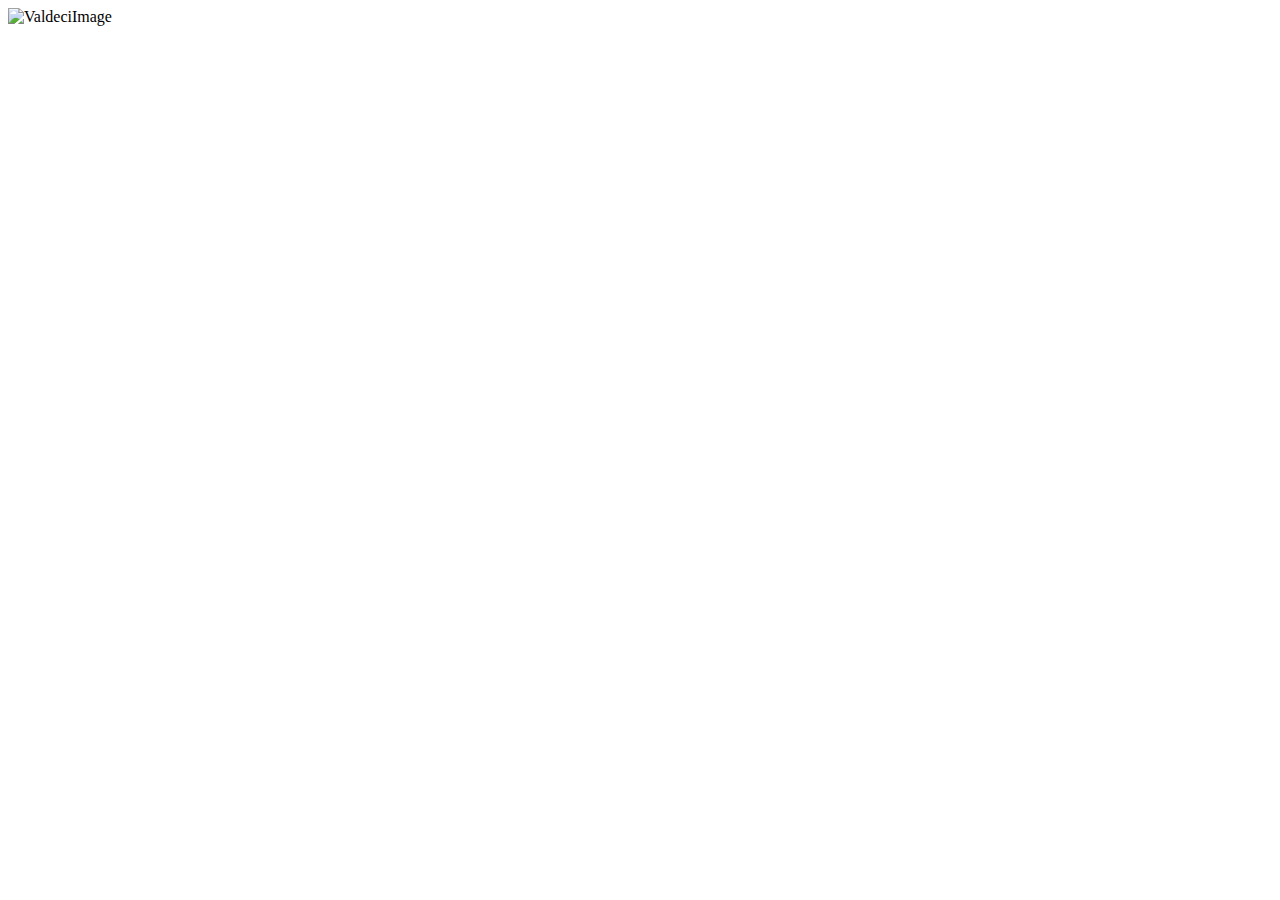
==== index.html @ 7e4c9288 "Iniciando projeto" ====
<!DOCTYPE html>
<html lang="en">
<head>
    <meta charset="UTF-8">
    <meta name="viewport" content="width=device-width, initial-scale=1.0">
    <link href="https://cdn.jsdelivr.net/npm/bootstrap@5.3.0/dist/css/bootstrap.min.css" rel="stylesheet" integrity="sha384-9ndCyUaIbzAi2FUVXJi0CjmCapSmO7SnpJef0486qhLnuZ2cdeRhO02iuK6FUUVM" crossorigin="anonymous">
    <link rel="stylesheet" href="style.css">
    <script defer src="script.js"></script>
    <title>Recanto do Vovô</title>
</head>
<body>
    <header>
        <img src="" alt="ValdeciImage">
        <h1></h1>

    </header>
</body>
</html>
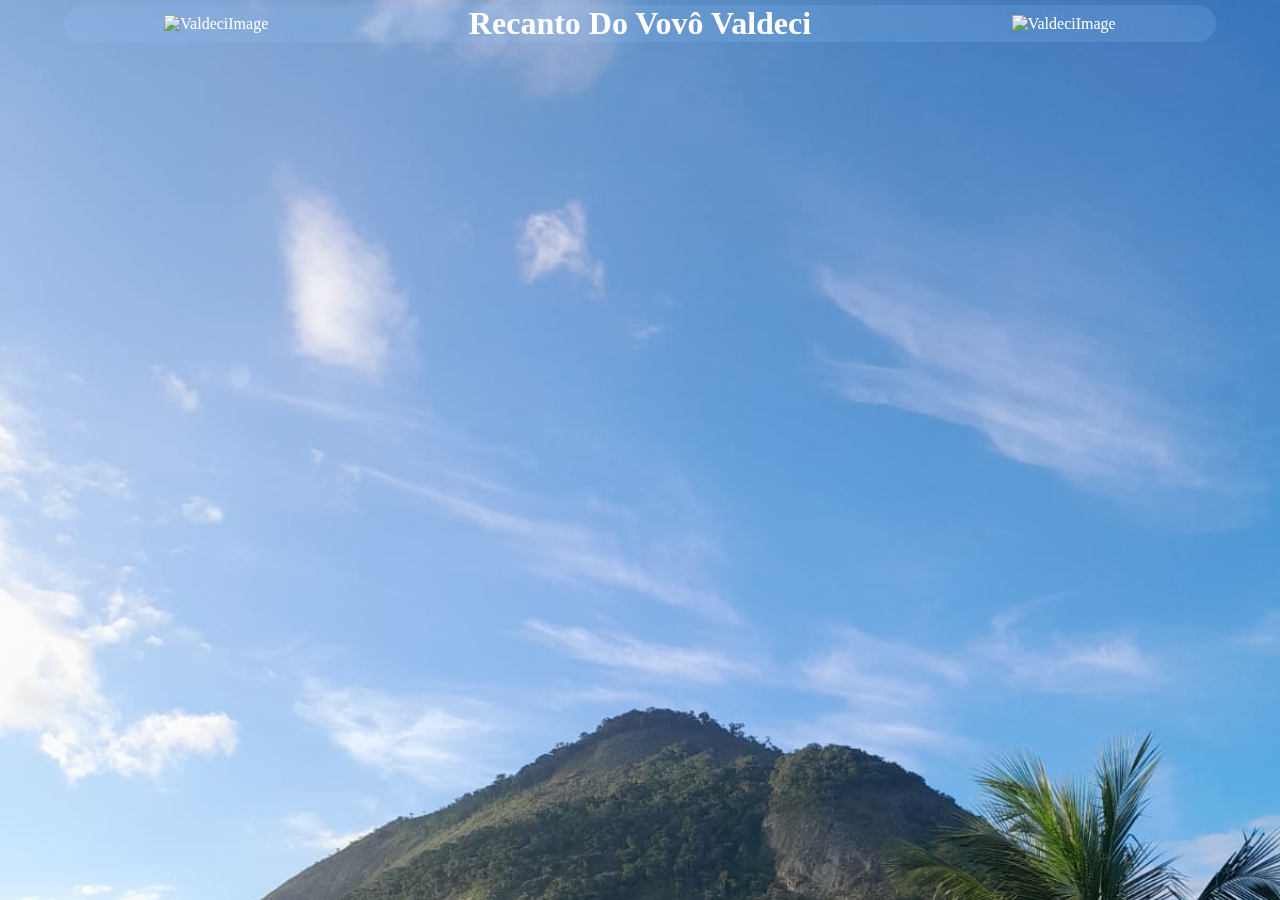
==== commit bac324bd: "Header" ====
--- a/index.html
+++ b/index.html
@@ -10,9 +10,11 @@
 </head>
 <body>
     <header>
-        <img src="" alt="ValdeciImage">
-        <h1></h1>
-
+        <section>
+            <img src="" alt="ValdeciImage">
+            <h1>Recanto Do Vovô Valdeci</h1>
+            <img src="" alt="ValdeciImage">
+        </section>
     </header>
 </body>
 </html>--- a/style.css
+++ b/style.css
@@ -0,0 +1,30 @@
+* {
+  margin: 0;
+  padding: 0;
+}
+
+body {
+  display: flex;
+  background-image: url(images/Sitio.jpeg);
+  background-size: 100%;
+  background-repeat: no-repeat;
+}
+
+header {
+  margin-top: 5px;
+  width: 100%;
+  position: fixed;
+  display: flex;
+  justify-content: center;
+}
+
+header section{
+  width: 90%;
+  display: flex;
+  flex-direction: row;
+  background-color: rgba(151, 206, 255, 0.165);
+  justify-content: space-around;
+  align-items: center;
+  border-radius: 30px;
+  color: white;
+}
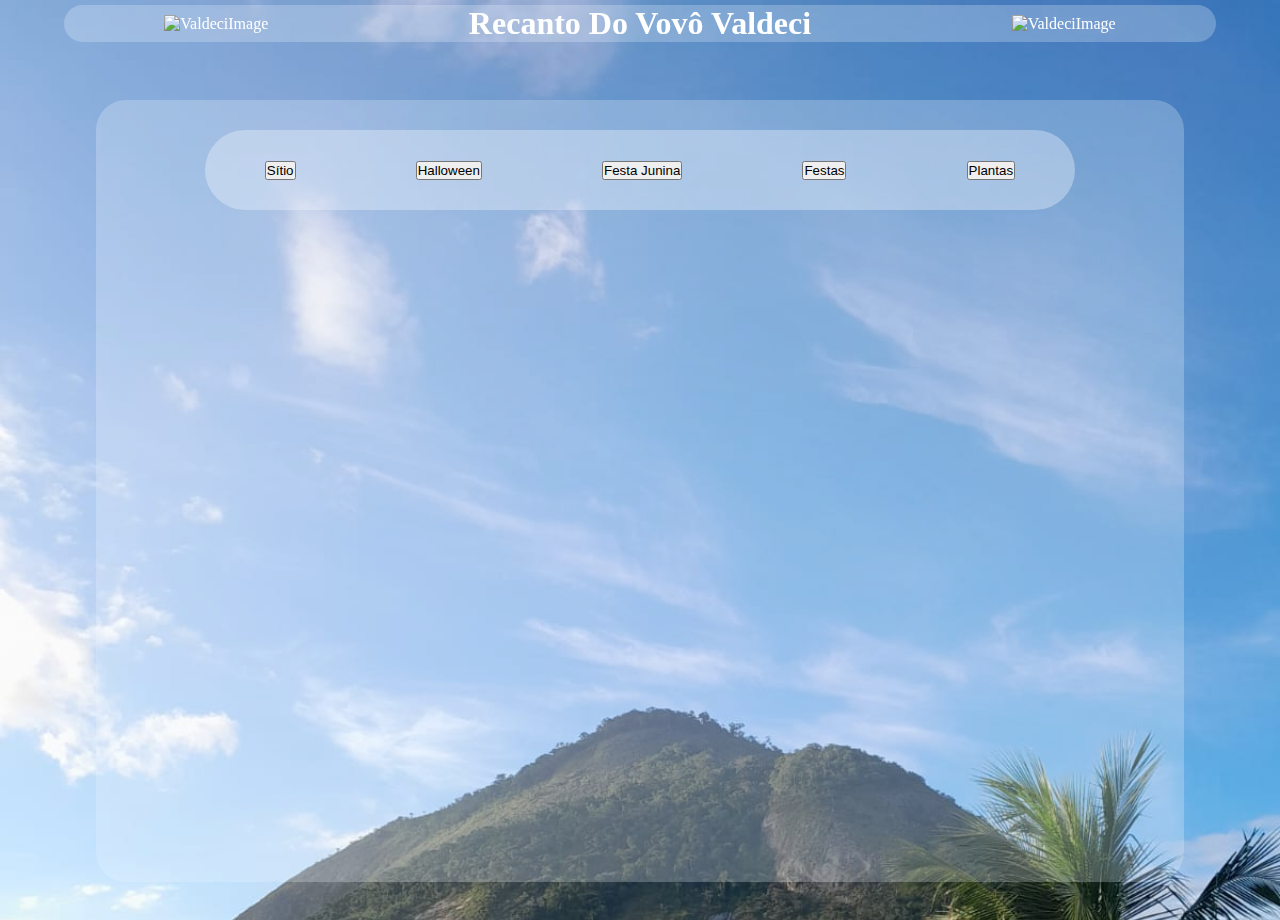
==== commit f454c4b2: "interface" ====
--- a/index.html
+++ b/index.html
@@ -16,5 +16,19 @@
             <img src="" alt="ValdeciImage">
         </section>
     </header>
+    <main>
+        <section>
+            <div id="containerDeOpcoes">
+                <button>Sítio</button>
+                <button>Halloween</button>
+                <button>Festa Junina</button>
+                <button>Festas</button>
+                <button>Plantas</button>
+            </div>
+            <div id="grid">
+
+            </div>
+        </section>
+    </main>
 </body>
 </html>--- a/style.css
+++ b/style.css
@@ -4,10 +4,12 @@
 }
 
 body {
+  z-index: 1;
   display: flex;
   background-image: url(images/Sitio.jpeg);
   background-size: 100%;
   background-repeat: no-repeat;
+  height: 920px;
 }
 
 header {
@@ -22,9 +24,38 @@
   width: 90%;
   display: flex;
   flex-direction: row;
-  background-color: rgba(151, 206, 255, 0.165);
+  background-color: rgba(240, 248, 255, 0.259);
   justify-content: space-around;
   align-items: center;
   border-radius: 30px;
   color: white;
 }
+
+main {
+  z-index: 2;
+  display: flex;
+  margin: 0 auto;
+  margin-top: 100px;
+  border-radius: 30px;
+  width: 85%;
+  height: 85%;
+  background-color: rgba(240, 248, 255, 0.254);
+}
+
+main section {
+  display: flex;
+  width: 100%;
+  flex-direction: row;
+  justify-content: center;
+}
+
+#containerDeOpcoes {
+    display: flex;
+  margin: 30px;
+  height: 80px;
+  border-radius: 50px;
+  width: 80%;
+  justify-content: space-around;
+  align-items: center;
+  background-color: rgba(240, 248, 255, 0.361);
+}
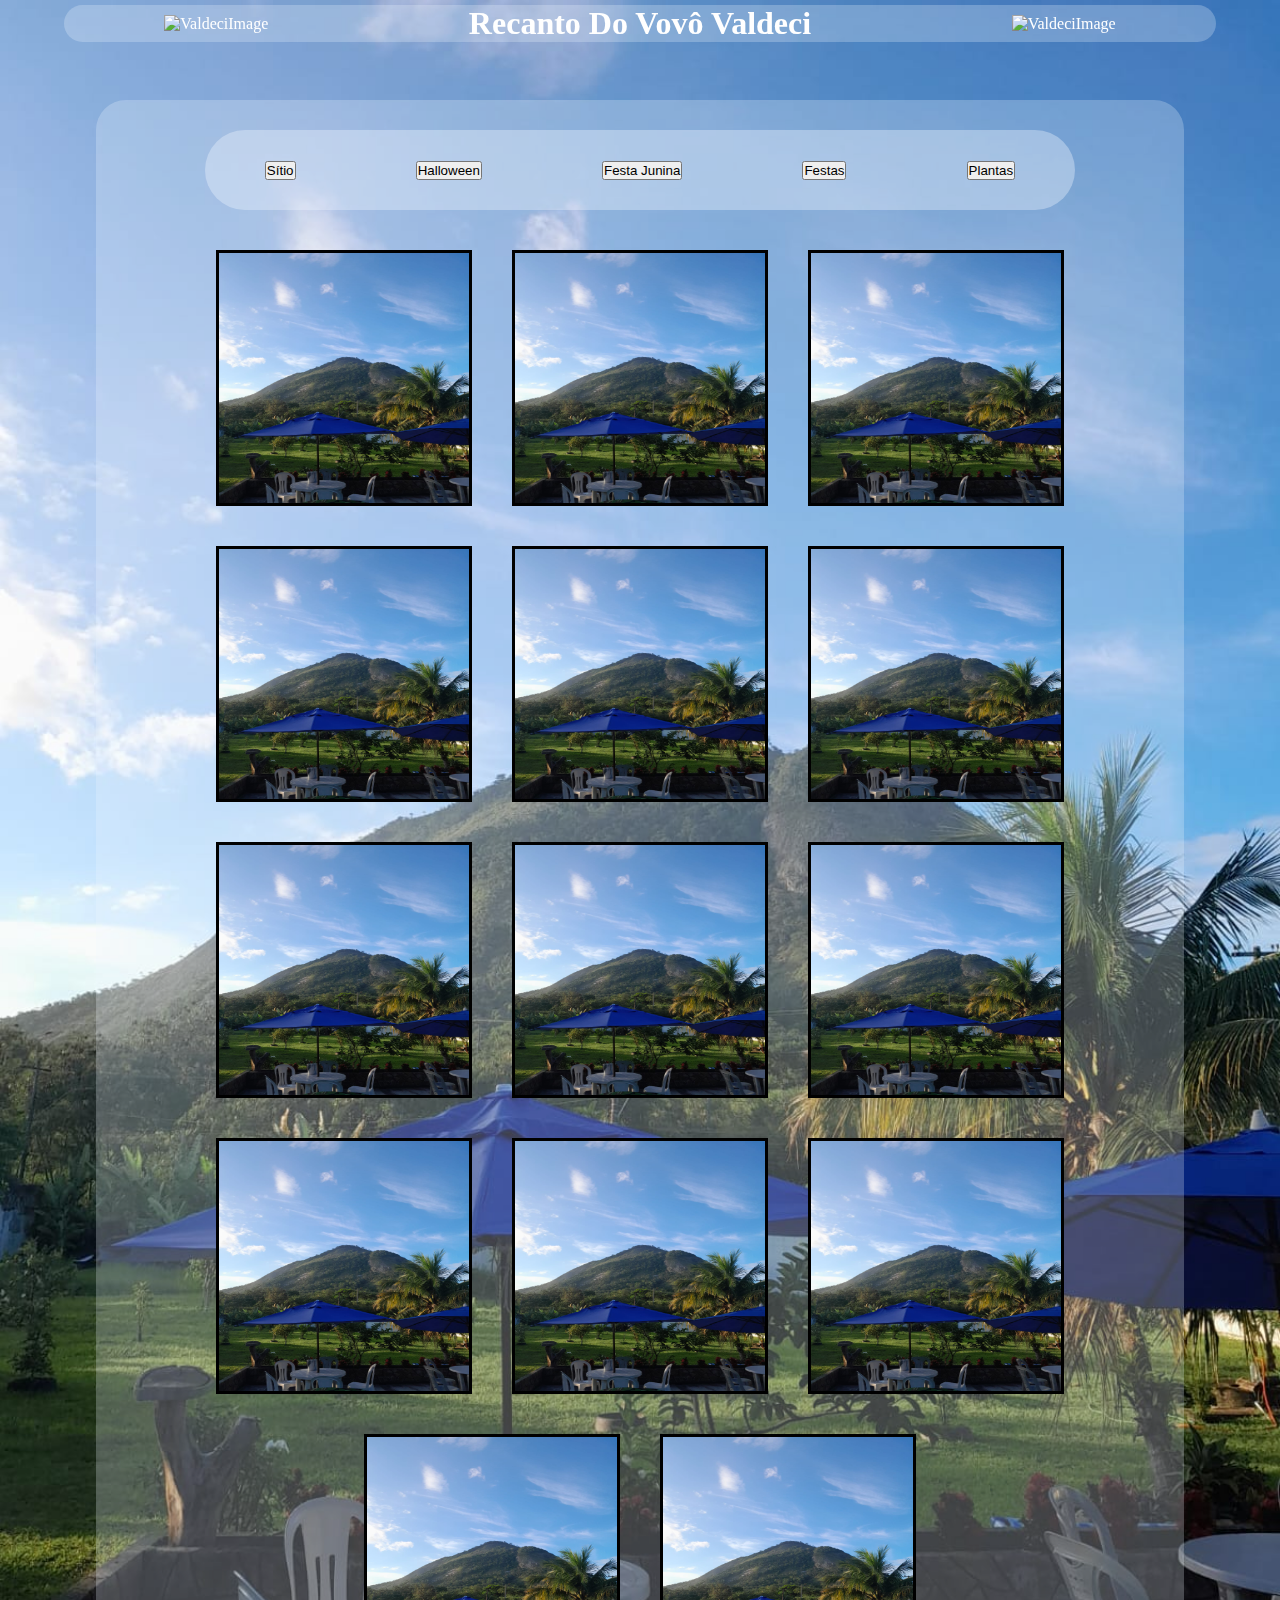
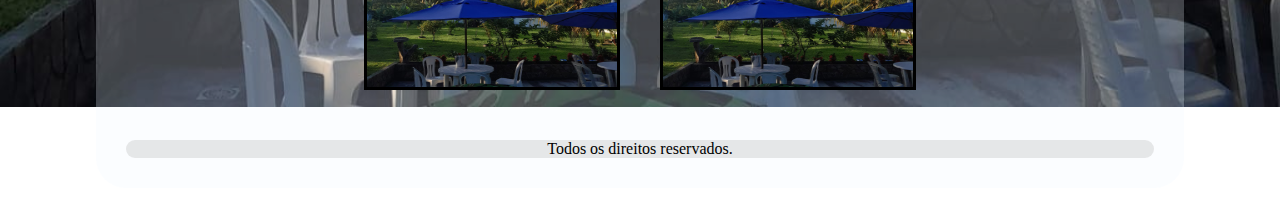
==== commit c4c42a3d: "feat: aprimoramentos na interface" ====
--- a/index.html
+++ b/index.html
@@ -18,17 +18,36 @@
     </header>
     <main>
         <section>
-            <div id="containerDeOpcoes">
-                <button>Sítio</button>
-                <button>Halloween</button>
-                <button>Festa Junina</button>
-                <button>Festas</button>
-                <button>Plantas</button>
+            <div id="secOptions">
+                <div id="containerDeOpcoes">
+                    <button class="btn btn-outline-dark">Sítio</button>
+                    <button class="btn btn-outline-dark">Halloween</button>
+                    <button class="btn btn-outline-dark">Festa Junina</button>
+                    <button class="btn btn-outline-dark">Festas</button>
+                    <button class="btn btn-outline-dark">Plantas</button>
+                </div>
             </div>
-            <div id="grid">
-
+            <div id="secPhotos">
+                <img src="images/Sitio.jpeg" alt="">
+                <img src="images/Sitio.jpeg" alt="">
+                <img src="images/Sitio.jpeg" alt="">
+                <img src="images/Sitio.jpeg" alt="">
+                <img src="images/Sitio.jpeg" alt="">
+                <img src="images/Sitio.jpeg" alt="">
+                <img src="images/Sitio.jpeg" alt="">
+                <img src="images/Sitio.jpeg" alt="">
+                <img src="images/Sitio.jpeg" alt="">
+                <img src="images/Sitio.jpeg" alt="">
+                <img src="images/Sitio.jpeg" alt="">
+                <img src="images/Sitio.jpeg" alt="">
+                <img src="images/Sitio.jpeg" alt="">
+                <img src="images/Sitio.jpeg" alt="">
             </div>
         </section>
+        <section></section>
+        <footer>
+            Todos os direitos reservados.
+        </footer>
     </main>
 </body>
 </html>--- a/style.css
+++ b/style.css
@@ -4,12 +4,13 @@
 }
 
 body {
-  z-index: 1;
   display: flex;
+  flex-wrap: wrap;
   background-image: url(images/Sitio.jpeg);
   background-size: 100%;
   background-repeat: no-repeat;
-  height: 920px;
+  height: 100%;
+  margin-bottom: 30px;
 }
 
 header {
@@ -32,25 +33,36 @@
 }
 
 main {
-  z-index: 2;
   display: flex;
+  justify-content: center;
+  align-items: start;
   margin: 0 auto;
+  flex-wrap: wrap;
   margin-top: 100px;
   border-radius: 30px;
   width: 85%;
-  height: 85%;
+  height: 100%;
+  flex-wrap: wrap;
   background-color: rgba(240, 248, 255, 0.254);
 }
 
 main section {
+  width: 100%;
+  display: flex;
+  flex-wrap: wrap;
+  justify-content: center;
+}
+
+#secOptions {
   display: flex;
   width: 100%;
+  height: 130px;
   flex-direction: row;
   justify-content: center;
 }
 
 #containerDeOpcoes {
-    display: flex;
+  display: flex;
   margin: 30px;
   height: 80px;
   border-radius: 50px;
@@ -59,3 +71,26 @@
   align-items: center;
   background-color: rgba(240, 248, 255, 0.361);
 }
+
+#secPhotos {
+  display: flex;
+  width: 90%;
+  justify-content: center;
+  flex-wrap: wrap;
+}
+
+main img {
+    margin: 20px;
+    width: 250px;
+    height: 250px;
+    border: solid black 3px;
+}
+
+footer {
+  color: rgb(0, 0, 0);
+  width: 100%;
+  margin: 30px;
+  border-radius: 30px;
+  text-align: center;
+  background-color: rgba(198, 198, 198, 0.401);
+}
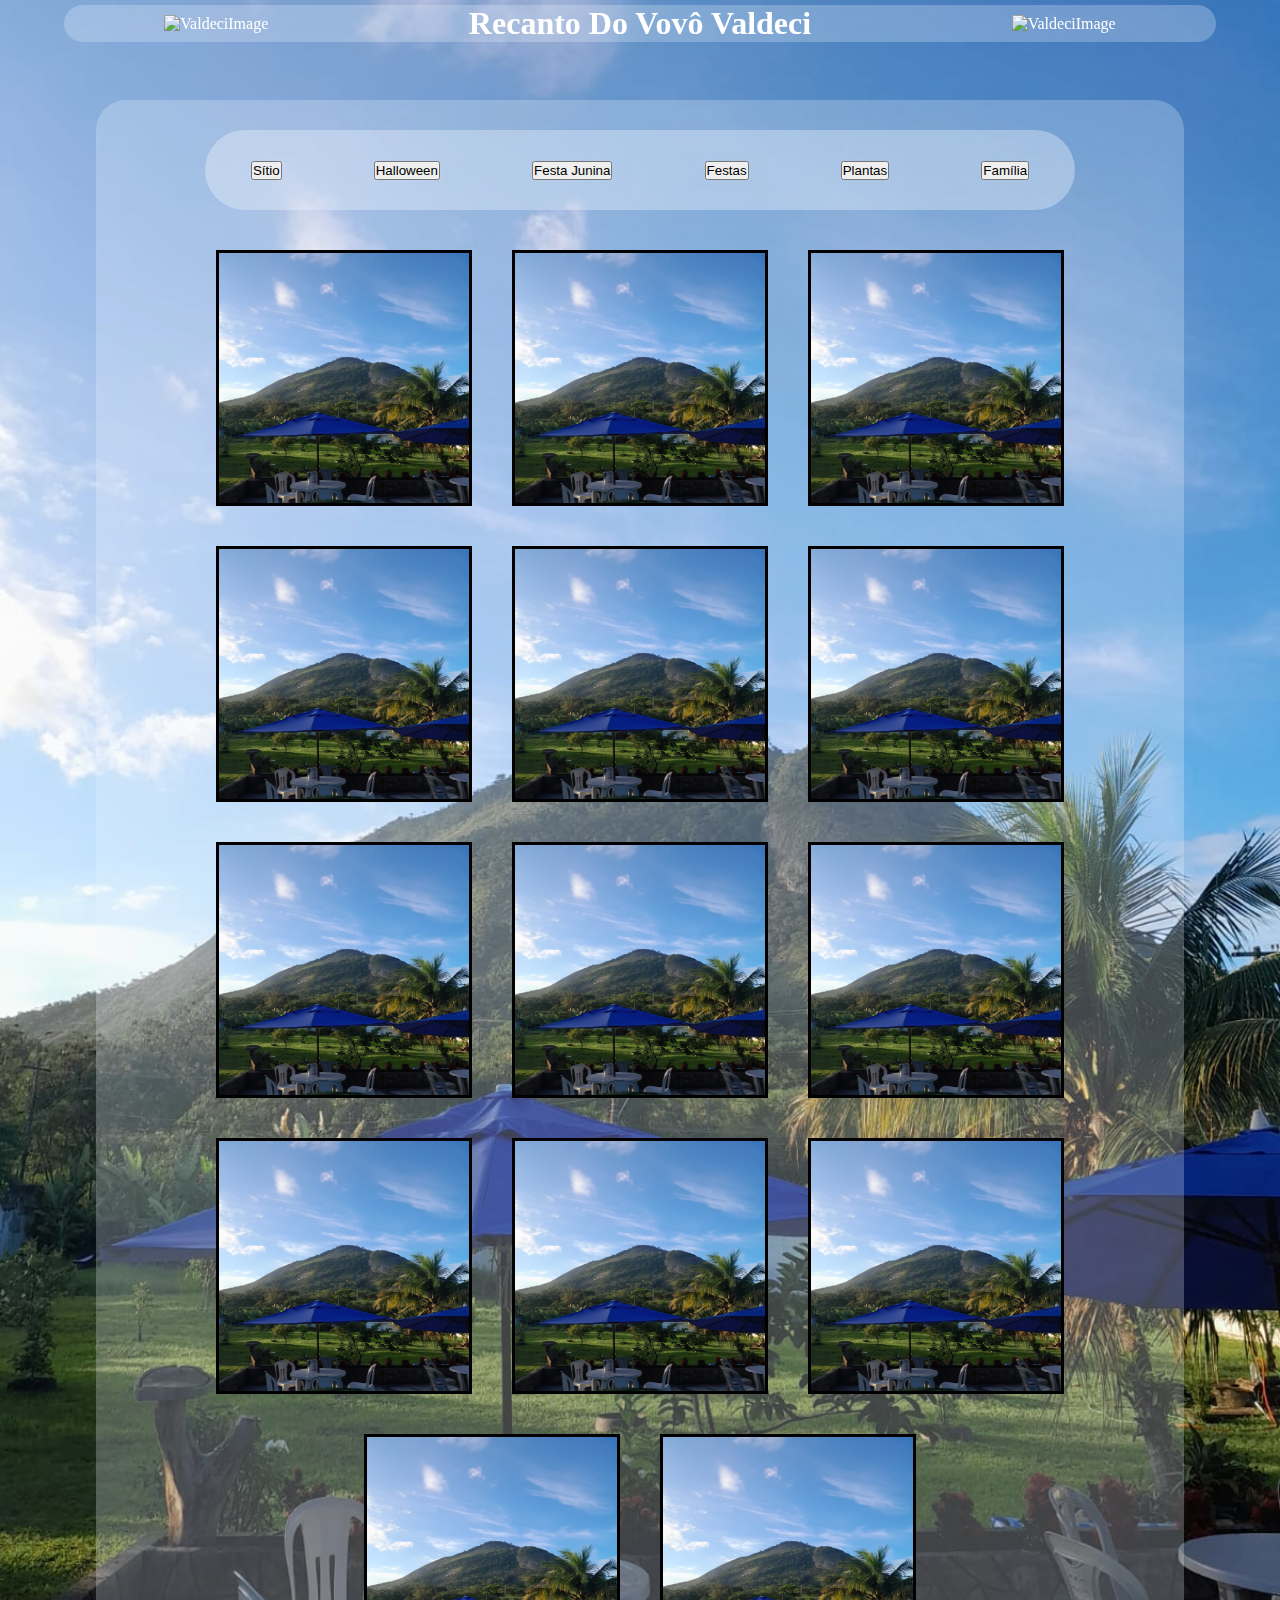
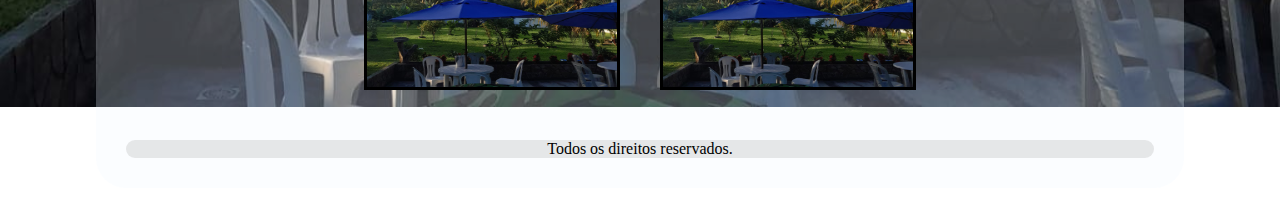
==== commit 6c2e6573: "feat: deslocamento entre abas" ====
--- a/index.html
+++ b/index.html
@@ -20,11 +20,12 @@
         <section>
             <div id="secOptions">
                 <div id="containerDeOpcoes">
-                    <button class="btn btn-outline-dark">Sítio</button>
-                    <button class="btn btn-outline-dark">Halloween</button>
-                    <button class="btn btn-outline-dark">Festa Junina</button>
-                    <button class="btn btn-outline-dark">Festas</button>
-                    <button class="btn btn-outline-dark">Plantas</button>
+                    <button type="submit" id="btn-Sitio" class="btn btn-outline-dark">Sítio</button>
+                    <button type="submit" id="btn-Halloween" class="btn btn-outline-dark">Halloween</button>
+                    <button type="submit" id="btn-FestaJunina" class="btn btn-outline-dark">Festa Junina</button>
+                    <button type="submit" id="btn-Festas" class="btn btn-outline-dark">Festas</button>
+                    <button type="submit" id="btn-Plantas" class="btn btn-outline-dark">Plantas</button>
+                    <button type="submit" id="btn-Familia" class="btn btn-outline-dark">Família</button>
                 </div>
             </div>
             <div id="secPhotos">
